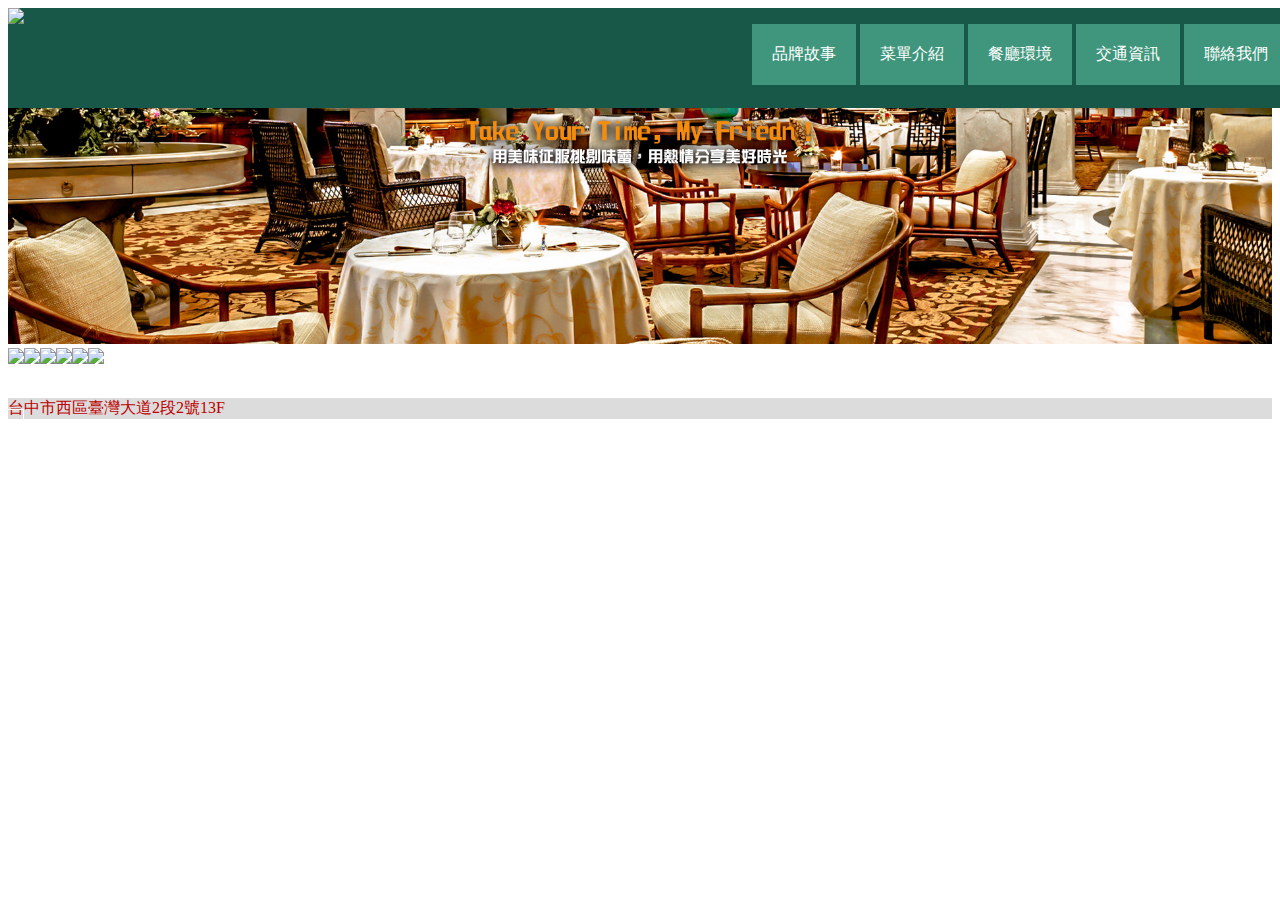
==== environment.html @ 163efeff "Impl" ====
<!DOCTYPE html>
<html lang="zh-Hant-TW">
<head>
	<meta charset="UTF-8">
	<title>諾浩義式餐廳</title>
	<link rel="stylesheet" type="text/css" href="style.css">
</head>
<body>
	<div class="wrapper">
		<!-- 選單區塊 -->
		<div class="top">
			<img src="https://api.fnkr.net/testimg/220x60/3F967C/FFF/?text=Know+How">
			<ul>
		    <li><a href="brand.html">品牌故事</a></li>
		    <li><a href="menu.html">菜單介紹</a></li>
		    <li><a href="environment.html">餐廳環境</a></li>
		    <li><a href="map.html">交通資訊</a></li>
		    <li><a href="contact.html">聯絡我們</a></li>
	    </ul>
		</div>
		<!-- 廣告圖片1 -->
		<div class="banner1">
			<img src="images/index-banner1.png" class="banner1-img">
		</div>

		<!-- 餐廳環境圖片 -->
		<div class="environment">
			<div class="environment-img">
				<img src="http://fakeimg.pl/350x220/?text=environment1">
				<h1>氣氛</h1>
			</div>
			<div class="environment-img">
				<img src="http://fakeimg.pl/350x220/?text=environment2">
				<h1>夜景</h1>
			</div>
			<div class="environment-img">
				<img src="http://fakeimg.pl/350x220/?text=environment3">
				<h1>手藝</h1>
			</div>
			<div class="environment-img">
				<img src="http://fakeimg.pl/350x220/?text=environment4">
				<h1>美味</h1>
			</div>
			<div class="environment-img">
				<img src="http://fakeimg.pl/350x220/?text=environment5">
				<h1>悠閒</h1>
			</div>
			<div class="environment-img">
				<img src="http://fakeimg.pl/350x220/?text=environment6">
				<h1>創意</h1>
			</div>
		</div>


		
		<div class="footer">
			<p>台中市西區臺灣大道2段2號13F</p>
		</div>
	</div>
</body>
</html>
---- style.css ----
.text1 {
	color: #1B9B35;
}

p {
	color: #BD0000;
	margin-top: 50px;
	margin-bottom: 50px;
}

a:link {
	color: #FFF;
	text-decoration: none;
}

a:visited {
	color: #93EFFF;
}

a:hover {
	color: #5E124A;
	text-decoration: underline
}

a:active {
	color: #27DF2D;
}

#bgred {
	background-color: #FFD3D3;
	width: 200px;
}

.story-text {
	width: 800px;
	background-color: #477360;
	color: #FFFFE7;
	line-height: 35px;
}

.story-title {
	color: #E2FFFE;
	font-size: 20px;
	font-weight: bold;
}

.story-image {
	border-style: solid;
	border-width: 2px;
	border-color: #112D2E;
	margin-top: 20px;
	margin-right: 50px;
	margin-bottom: 35px;
	padding-top: 30px;
	padding-left: 25px;
	padding-bottom: 30px;
	padding-right: 40px;
	width: 280px;
}

.banner1-img, .banner2-img {
	width: 100%;
}

ul {
	list-style: none;
	float: right;
}

li {
	display: inline-block;
	background-color: #3F967C;
	padding-top: 20px;
	padding-bottom: 20px;
	padding-left: 20px;
	padding-right: 20px;
}

li:hover {
	background-color: #16706B;
}

.top {
	background-color: #185849;
	height: 100px;
}

.menu-list {
	width: 40%;
	background-color: #BCFFF0;
	float: left;
	height: 715px
}

.menu-img {
	width: 60%;
	background-color: #DDF0FF;
	float: right;
}

img {
	width: 33%;
}

.footer {
	background-color: #DCDCDC;
	clear: both;
}

.environment-img {
	position: relative;
	float: left;
}

h1 {
	position: absolute;
	top: 40px;
	right: 80px;
	color: #fff;
	border-style: solid;
	border-width: 1px;
	border-color: #fff;
	width: 50%;
	padding: 25px;
	text-align: center;
}

.environment-img img {
	width: 100%;
}

.top {
	position: fixed;
	width: 100%;
	z-index: 1;
}

.menu-table {
	border-collapse: collapse; /* ȥ�����A�O�Ŀո� */
	width: 100%;
	height: 500px;
}

th {
	border-style: solid;
	border-color: #2C5075;
	border-width: 1px;
}

td {
	border-style: solid;
	border-color: #2C5075;
	border-width: 1px;
}

tr:nth-child(odd) { /* tr�e��Ո��ȥ�҆Δ��� */
	background-color: #3E8B9D;
}

tr:nth-child(odd):hover {
	background-color: #4FAEC4;
}

tr:nth-child(even) {
	background-color: #23716B;
}

tr:nth-child(even):hover {
	background-color: #36A098;
}
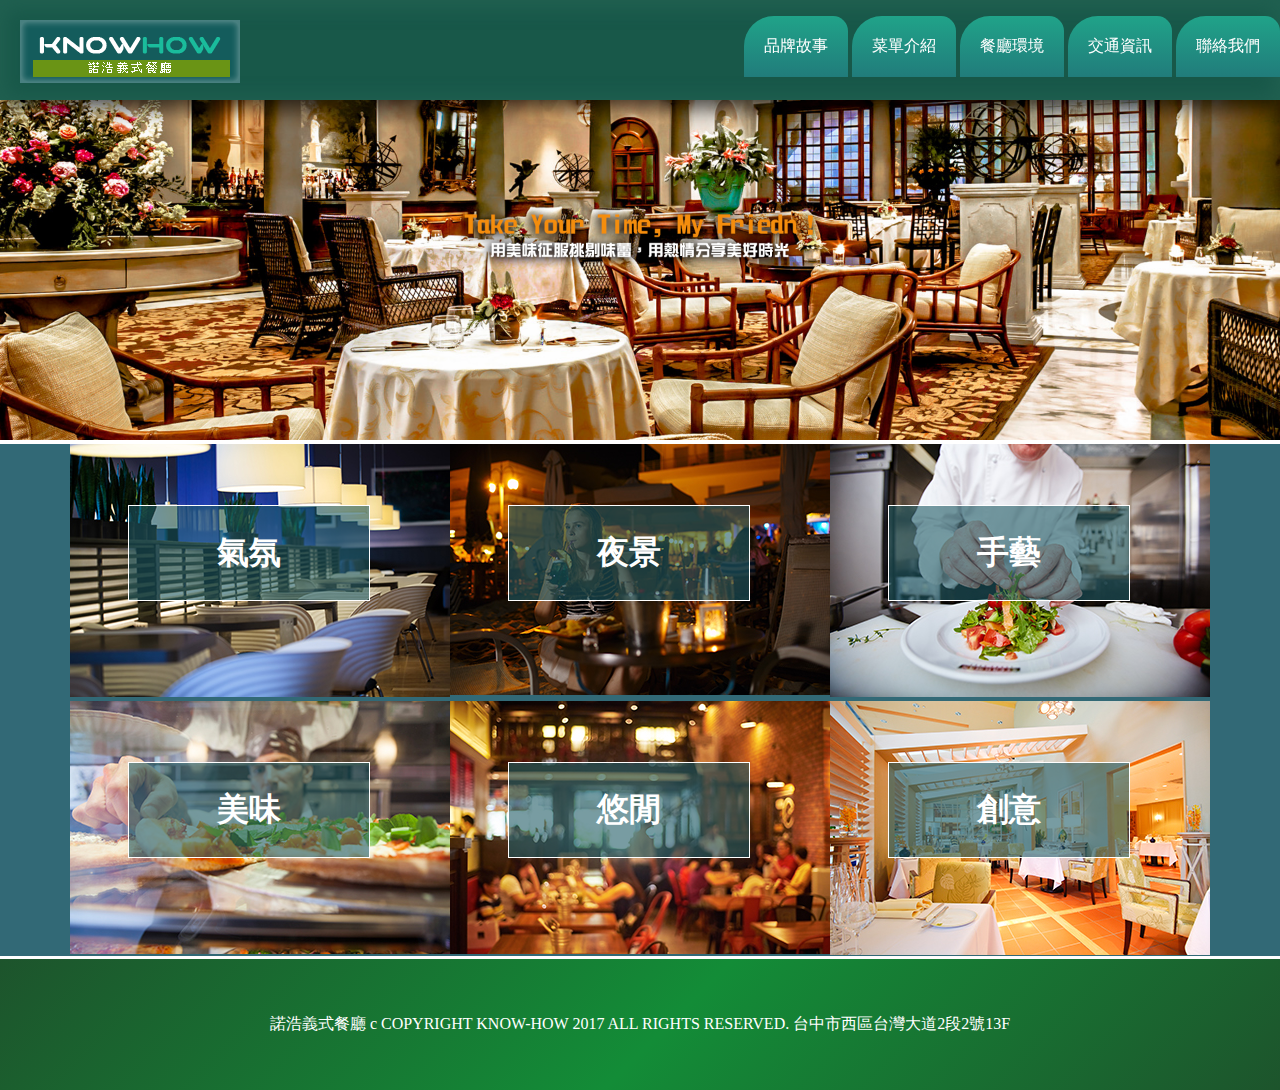
==== commit e0ba12fc: "Impl completed" ====
--- a/environment.html
+++ b/environment.html
@@ -2,16 +2,17 @@
 <html lang="zh-Hant-TW">
 <head>
 	<meta charset="UTF-8">
-	<title>諾浩義式餐廳</title>
+	<title>諾浩義式餐廳 - 台中最道地的義大利麵和披薩</title>
+	<meta name="description" content="諾浩義式餐廳是台中提供道地義大利麵以及披薩的餐廳">
 	<link rel="stylesheet" type="text/css" href="style.css">
 </head>
 <body>
 	<div class="wrapper">
 		<!-- 選單區塊 -->
 		<div class="top">
-			<img src="https://api.fnkr.net/testimg/220x60/3F967C/FFF/?text=Know+How">
+			<img src="images/logo.png" class="logo-img">
 			<ul>
-		    <li><a href="brand.html">品牌故事</a></li>
+		    <li><a href="index.html">品牌故事</a></li>
 		    <li><a href="menu.html">菜單介紹</a></li>
 		    <li><a href="environment.html">餐廳環境</a></li>
 		    <li><a href="map.html">交通資訊</a></li>
@@ -25,36 +26,38 @@
 
 		<!-- 餐廳環境圖片 -->
 		<div class="environment">
-			<div class="environment-img">
-				<img src="http://fakeimg.pl/350x220/?text=environment1">
-				<h1>氣氛</h1>
-			</div>
-			<div class="environment-img">
-				<img src="http://fakeimg.pl/350x220/?text=environment2">
-				<h1>夜景</h1>
-			</div>
-			<div class="environment-img">
-				<img src="http://fakeimg.pl/350x220/?text=environment3">
-				<h1>手藝</h1>
-			</div>
-			<div class="environment-img">
-				<img src="http://fakeimg.pl/350x220/?text=environment4">
-				<h1>美味</h1>
-			</div>
-			<div class="environment-img">
-				<img src="http://fakeimg.pl/350x220/?text=environment5">
-				<h1>悠閒</h1>
-			</div>
-			<div class="environment-img">
-				<img src="http://fakeimg.pl/350x220/?text=environment6">
-				<h1>創意</h1>
+			<div class="environment-center">
+				<div class="environment-img">
+					<img src="images/environment/1.jpg">
+					<h1>氣氛</h1>
+				</div>
+				<div class="environment-img">
+					<img src="images/environment/2.jpg">
+					<h1>夜景</h1>
+				</div>
+				<div class="environment-img">
+					<img src="images/environment/3.jpg">
+					<h1>手藝</h1>
+				</div>
+				<div class="environment-img">
+					<img src="images/environment/4.jpg">
+					<h1>美味</h1>
+				</div>
+				<div class="environment-img">
+					<img src="images/environment/5.jpg">
+					<h1>悠閒</h1>
+				</div>
+				<div class="environment-img">
+					<img src="images/environment/6.jpg">
+					<h1>創意</h1>
+				</div>
 			</div>
 		</div>
 
 
 		
 		<div class="footer">
-			<p>台中市西區臺灣大道2段2號13F</p>
+			<p>諾浩義式餐廳 c COPYRIGHT KNOW-HOW  2017 ALL RIGHTS RESERVED. 台中市西區台灣大道2段2號13F</p>
 		</div>
 	</div>
 </body>
--- a/style.css
+++ b/style.css
@@ -1,3 +1,7 @@
+body {
+	margin: 0;
+}
+
 .text1 {
 	color: #1B9B35;
 }
@@ -31,11 +35,22 @@
 	width: 200px;
 }
 
+.story {
+	background-image: url("images/story.png");
+	height: 350px;
+	background-size: 75%;
+	background-repeat: no-repeat;
+	background-position: 120px 100px;
+}
+
 .story-text {
-	width: 800px;
-	background-color: #477360;
+	background-color: rgba(70, 115, 95, 0.7);
 	color: #FFFFE7;
 	line-height: 35px;
+	float: left;
+	width: 400px;
+	height: 350px;
+	
 }
 
 .story-title {
@@ -44,21 +59,18 @@
 	font-weight: bold;
 }
 
-.story-image {
-	border-style: solid;
-	border-width: 2px;
-	border-color: #112D2E;
-	margin-top: 20px;
-	margin-right: 50px;
-	margin-bottom: 35px;
-	padding-top: 30px;
-	padding-left: 25px;
-	padding-bottom: 30px;
-	padding-right: 40px;
-	width: 280px;
+.story-img {
+	width: 380px;
+	float: right;
+	height: 350px;
+	background-image: url("images/story-img.png");
+	background-size: auto 350px;
+	background-repeat: no-repeat;
+	background-position: 150px 0;
 }
 
 .banner1-img, .banner2-img {
+	margin-top: 100px;
 	width: 100%;
 }
 
@@ -69,11 +81,22 @@
 
 li {
 	display: inline-block;
-	background-color: #3F967C;
 	padding-top: 20px;
 	padding-bottom: 20px;
 	padding-left: 20px;
 	padding-right: 20px;
+	/* Permalink - use to edit and share this gradient: http://colorzilla.com/gradient-editor/#20a389+0,217c7b+100 */
+	background: #20a389; /* Old browsers */
+	background: -moz-linear-gradient(top, #20a389 0%, #217c7b 100%); /* FF3.6-15 */
+	background: -webkit-linear-gradient(top, #20a389 0%,#217c7b 100%); /* Chrome10-25,Safari5.1-6 */
+	background: linear-gradient(to bottom, #20a389 0%,#217c7b 100%); /* W3C, IE10+, FF16+, Chrome26+, Opera12+, Safari7+ */
+	filter: progid:DXImageTransform.Microsoft.gradient( startColorstr='#20a389', endColorstr='#217c7b',GradientType=0 ); /* IE6-9 */
+	-webkit-border-top-left-radius: 30px;
+  -webkit-border-top-right-radius: 15px;
+  -moz-border-radius-topleft: 30px;
+  -moz-border-radius-topright: 15px;
+  border-top-left-radius: 30px;
+  border-top-right-radius: 15px;
 }
 
 li:hover {
@@ -83,19 +106,27 @@
 .top {
 	background-color: #185849;
 	height: 100px;
+	-webkit-box-shadow: 0 8px 20px 1px rgba(0,0,0,0.7), inset 0 3px 18px 7px rgba(40,105,88,0.49);
+  -moz-box-shadow: 0 8px 20px 1px rgba(0,0,0,0.7), inset 0 3px 18px 7px rgba(40,105,88,0.49);
+  box-shadow: 0 8px 20px 1px rgba(0,0,0,0.7), inset 0 3px 18px 7px rgba(40,105,88,0.49);
 }
 
 .menu-list {
 	width: 40%;
-	background-color: #BCFFF0;
 	float: left;
-	height: 715px
+	height: 605px;
+	padding: 0 50px;
+	background-image: url("images/menu/menu-list-bg.png");
+	-webkit-background-size: 100%;
+	background-size: 100%;
 }
 
 .menu-img {
-	width: 60%;
-	background-color: #DDF0FF;
+	width: 40%;
 	float: right;
+	background-image: url("images/menu/menu-img-bg.png");
+	background-repeat: no-repeat;
+	text-align: right;
 }
 
 img {
@@ -112,7 +143,7 @@
 	float: left;
 }
 
-h1 {
+.environment-img h1 {
 	position: absolute;
 	top: 40px;
 	right: 80px;
@@ -123,6 +154,7 @@
 	width: 50%;
 	padding: 25px;
 	text-align: center;
+	background-color: rgba(30, 90, 100, 0.6);
 }
 
 .environment-img img {
@@ -136,24 +168,26 @@
 }
 
 .menu-table {
-	border-collapse: collapse; /* ȥ�����A�O�Ŀո� */
+	border-collapse: collapse;
 	width: 100%;
 	height: 500px;
+	color: #fff;
+	text-align: center;
 }
 
 th {
 	border-style: solid;
-	border-color: #2C5075;
+	border-color: #fff;
 	border-width: 1px;
 }
 
 td {
 	border-style: solid;
-	border-color: #2C5075;
-	border-width: 1px;
-}
-
-tr:nth-child(odd) { /* tr�e��Ո��ȥ�҆Δ��� */
+	border-color: #fff;
+	border-width: 1px;
+}
+
+tr:nth-child(odd) {
 	background-color: #3E8B9D;
 }
 
@@ -167,4 +201,125 @@
 
 tr:nth-child(even):hover {
 	background-color: #36A098;
+}
+
+.div-table {
+	display: table;
+	border-style: solid;
+	border-color: #2C5075;
+	border-width: 1px;
+	width: 100%;
+	height: 500px;
+}
+
+.table-tr:nth-child(odd) {
+	display: table-row;
+	background-color: #3E8B9D;
+}
+
+.table-tr:nth-child(odd):hover {
+	background-color: #4FAEC4;
+}
+
+.table-tr:nth-child(even) {
+	display: table-row;
+	background-color: #23716B;
+}
+
+.table-tr:nth-child(even):hover {
+	background-color: #36A098;
+}
+
+.table-td {
+	display: table-cell;
+	border-style: solid;
+	border-color: #2C5075;
+	border-width: 1px;
+}
+
+.contact-table {
+	display: table;
+	background-color: #285E6E;
+	margin-left: 10%;
+}
+
+.contact-row {
+	display: table-row;
+}
+
+.contact-cell {
+	display: table-cell;
+	padding: 13px;
+	border-bottom: 1px dashed #FFFFFF;
+	color: #fff;
+}
+
+.contact-cell:nth-child(odd) {
+	text-align: right;
+}
+
+.contact-form {
+	background-image: url("images/contact-bg.jpg");
+	padding: 20px;
+	-webkit-background-size: 100%;
+	background-size: 100%;
+	background-repeat: no-repeat;
+}
+
+#user-name, #mobile, #email, #type {
+	height: 35px;
+	border-radius: 5px;
+	width: 95%;
+	padding-left: 5px;
+}
+
+#type {
+	width: 200px;
+}
+
+#more {
+	width: 95%;
+	height: 200px;
+	border-radius: 5px;
+}
+
+.submit-btn {
+	background-color: #24889D;
+	width: 150px;
+	height: 50px;
+	color: #fff;
+	font-size: 16px;
+}
+
+.logo-img {
+	width: 220px;
+	margin-left: 20px;
+	margin-top: 20px;
+}
+
+.footer {
+	padding: 5px;
+	
+	/* Permalink - use to edit and share this gradient: http://colorzilla.com/gradient-editor/#1d542c+0,138c37+52,1d542c+100 */
+	background: #1d542c; /* Old browsers */
+	background: -moz-linear-gradient(-45deg, #1d542c 0%, #138c37 52%, #1d542c 100%); /* FF3.6-15 */
+	background: -webkit-linear-gradient(-45deg, #1d542c 0%,#138c37 52%,#1d542c 100%); /* Chrome10-25,Safari5.1-6 */
+	background: linear-gradient(135deg, #1d542c 0%,#138c37 52%,#1d542c 100%); /* W3C, IE10+, FF16+, Chrome26+, Opera12+, Safari7+ */
+	filter: progid:DXImageTransform.Microsoft.gradient( startColorstr='#1d542c', endColorstr='#1d542c',GradientType=1 ); /* IE6-9 fallback on horizontal gradient */
+}
+
+.footer p {
+	text-align: center;
+	color: #fff;
+}
+
+.environment {
+	background-color: #326976;
+	width: 100%;
+	height: 512px;
+}
+
+.environment-center {
+	width: 1140px;
+	margin: 0 auto;
 }